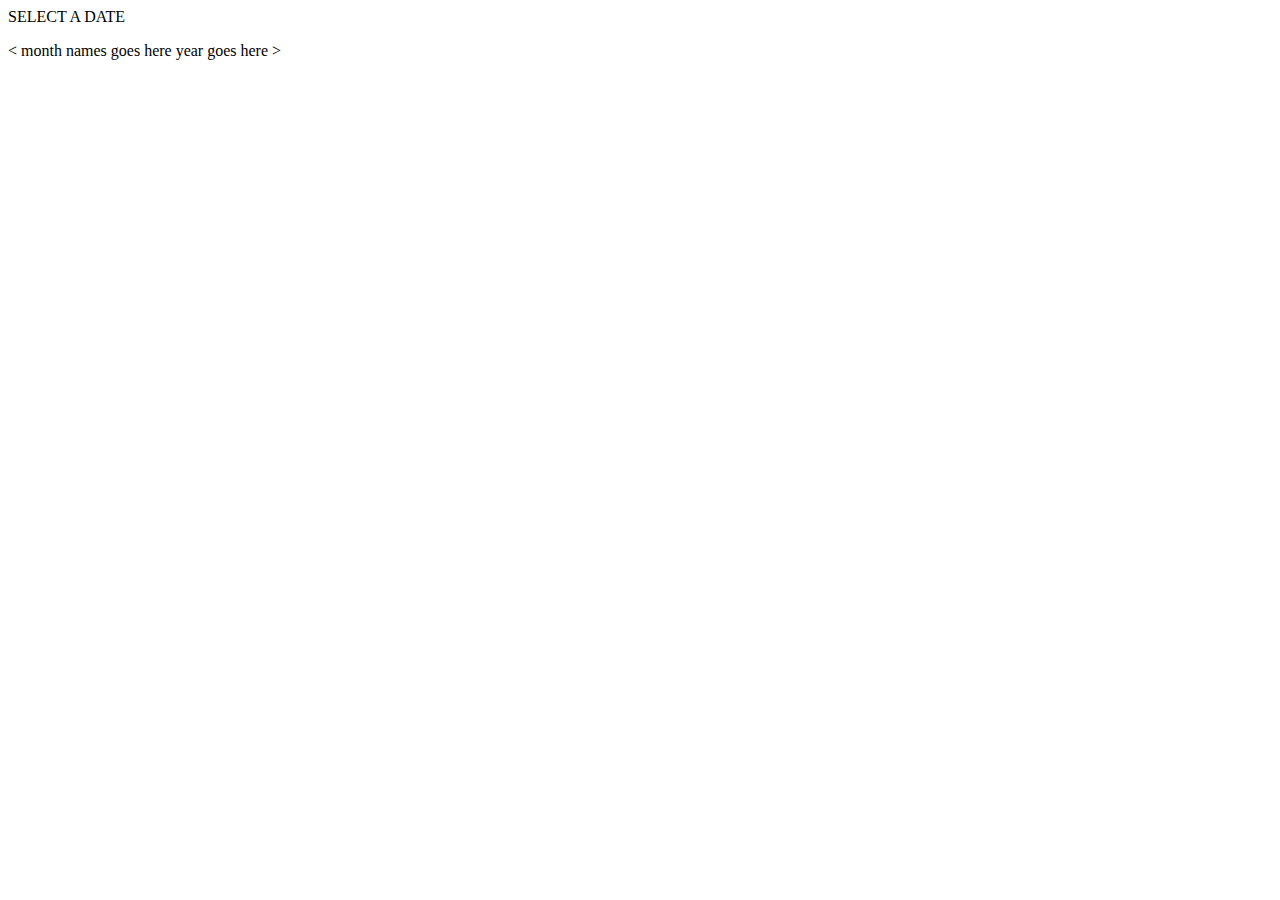
==== templates/index.html @ 2158005c "Make some changes because some data has not showns" ====
<!doctype html>
<html>
    <head>
        <link rel=stylesheet href=static/index.css>
        <script src=static/index.js defer></script>
    </head>
    <body>
        <div id=calendar>
            <div id="DATE">SELECT A DATE</div>
            <div id=month-view>
                <p id="m">
                    <span id='prev'>&lt;</span>                   <!-- &lt; is < sign -->
                    <span id=month-name>month names goes here</span>
                    <span id=month-year>year goes here</span>
                    <span id='next'>&gt;</span>                   <!-- &gt; is > sign -->
                <p>
                <table id=plan>
                </table>
            </div>
        </div>
        
        <div id=day></div>
    </body>
</html>
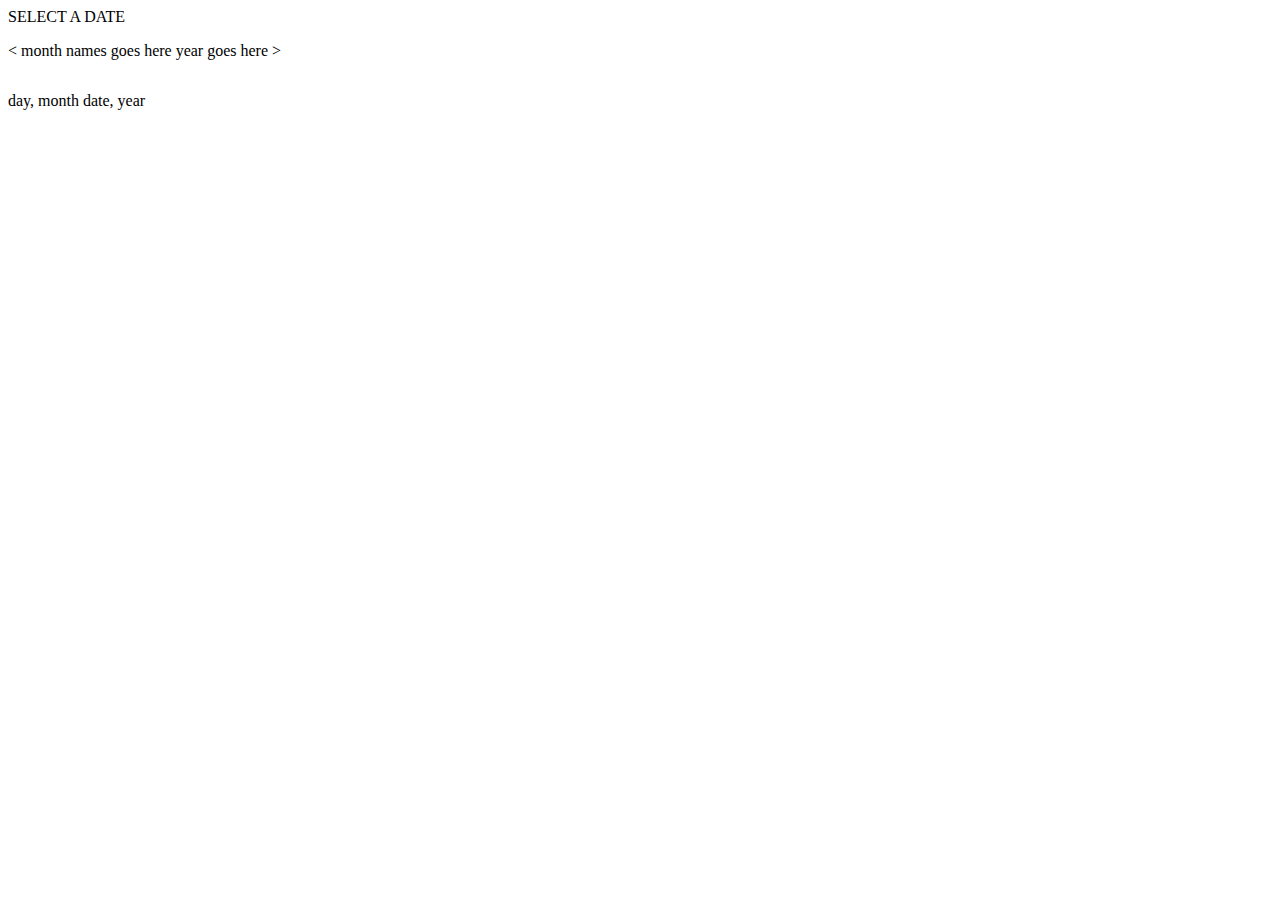
==== commit b70c7088: "Make div for right side for time available and select" ====
--- a/templates/index.html
+++ b/templates/index.html
@@ -14,11 +14,22 @@
                     <span id=month-year>year goes here</span>
                     <span id='next'>&gt;</span>                   <!-- &gt; is > sign -->
                 <p>
-                <table id=plan>
-                </table>
+                <table id=plan>  </table>
             </div>
+
+        <!-- available and select times -->
+        <div id="asdiv">
+            
+            <p id='a'>
+                <span id="da"> day, </span>
+                <span id="mn"> month </span>
+                <span id="te"> date, </span>
+                <span id="yn"> year </span>
+            </p>
+
         </div>
-        
+
+        </div>
         <div id=day></div>
     </body>
 </html>
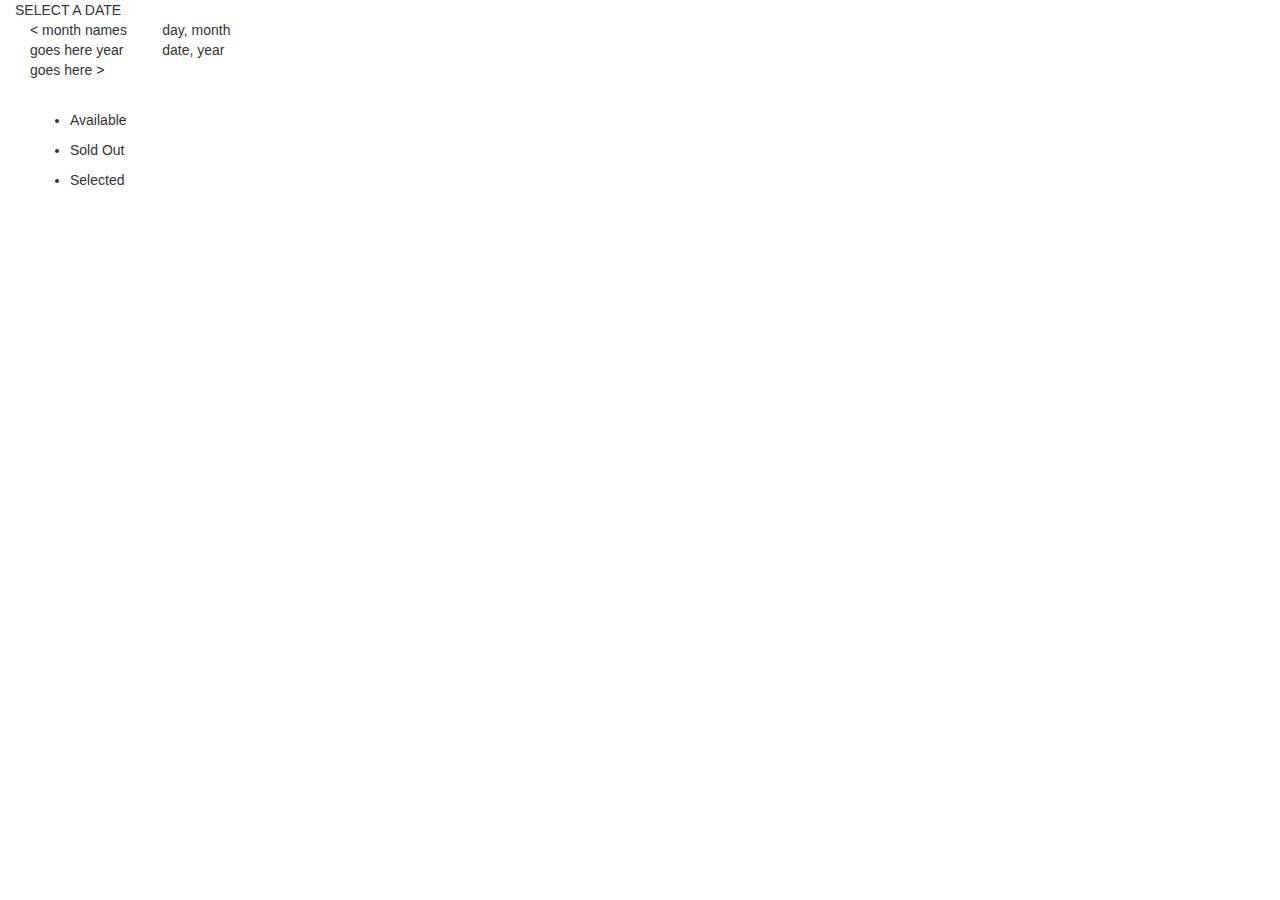
==== commit e98c1216: "Add square bullets" ====
--- a/templates/index.html
+++ b/templates/index.html
@@ -1,42 +1,51 @@
 <!doctype html>
 <html>
-    <head>
-        <link rel=stylesheet href=static/index.css>
-        <script src=static/index.js defer></script>
+    <head> 
+        <link rel="stylesheet" href="static/index.css">
+        <script src="static/index.js" defer></script>
+        
+        <meta charset="utf-8">
+        <meta name="viewport" content="width=device-width, initial-scale=1">
+        <link rel="stylesheet" href="https://maxcdn.bootstrapcdn.com/bootstrap/3.4.1/css/bootstrap.min.css">
+        <script src="https://ajax.googleapis.com/ajax/libs/jquery/3.5.1/jquery.min.js"></script>
+        <script src="https://maxcdn.bootstrapcdn.com/bootstrap/3.4.1/js/bootstrap.min.js"></script> 
     </head>
     <body>
-        <div id=calendar>
-            <div id="DATE">SELECT A DATE</div>
-            <div id=month-view>
-                <p id="m">
-                    <span id='prev'>&lt;</span>                   <!-- &lt; is < sign -->
-                    <span id=month-name>month names goes here</span>
-                    <span id=month-year>year goes here</span>
-                    <span id='next'>&gt;</span>                   <!-- &gt; is > sign -->
-                <p>
-                <table id=plan>  </table>
-            </div>
+        <div class="container-fluid"> <!--  bootstrap div-->
+        <div class="row">
+            <div id=calendar class="col-sm-4">
+                <div id="DATE">SELECT A DATE</div>
+                <div id=month-view class="col-sm-4">
+                    <p id="m">
+                        <span id='prev'>&lt;</span>                   <!-- &lt; is < sign -->
+                        <span id=month-name>month names goes here</span>
+                        <span id=month-year>year goes here</span>
+                        <span id='next'>&gt;</span>                   <!-- &gt; is > sign -->
+                    <p>
+                    <table id=plan class="table">  </table>
 
-        <!-- available and select times -->
-        <div id="asdiv">
+                    <!-- color bullet list -->
+                    <div class="color">
+                        <ul><li id="available"> Available  </li></ul>
+                        <ul><li id="sold-out">  Sold Out  </li></ul>    
+                        <ul><li id="selected">  Selected </li></ul>   
+                    </div>
+                </div>      <!--month-view div-->
+
+                <!-- available and select times -->
+                <div id="asdiv" class="col-sm-4">
             
-            <p id='a'>
-                <span id="da"> day, </span>
-                <span id="mn"> month </span>
-                <span id="te"> date, </span>
-                <span id="yn"> year </span>
-            </p>
+                    <p id='a'>
+                        <span id="da"> day, </span>
+                        <span id="mn"> month </span>
+                        <span id="te"> date, </span>
+                        <span id="yn"> year </span>
+                    </p>
 
-        </div>
-
-        </div>
-        <div id=day></div>
+                </div>      <!--asdiv div -->
+            </div>          <!-- calender div -->
+            <div id=day></div>
+        </div>   <!-- row div -->
+        </div>   <!-- container fluid div -->
     </body>
-</html>
-
-
-
-
-    
-
-
+</html>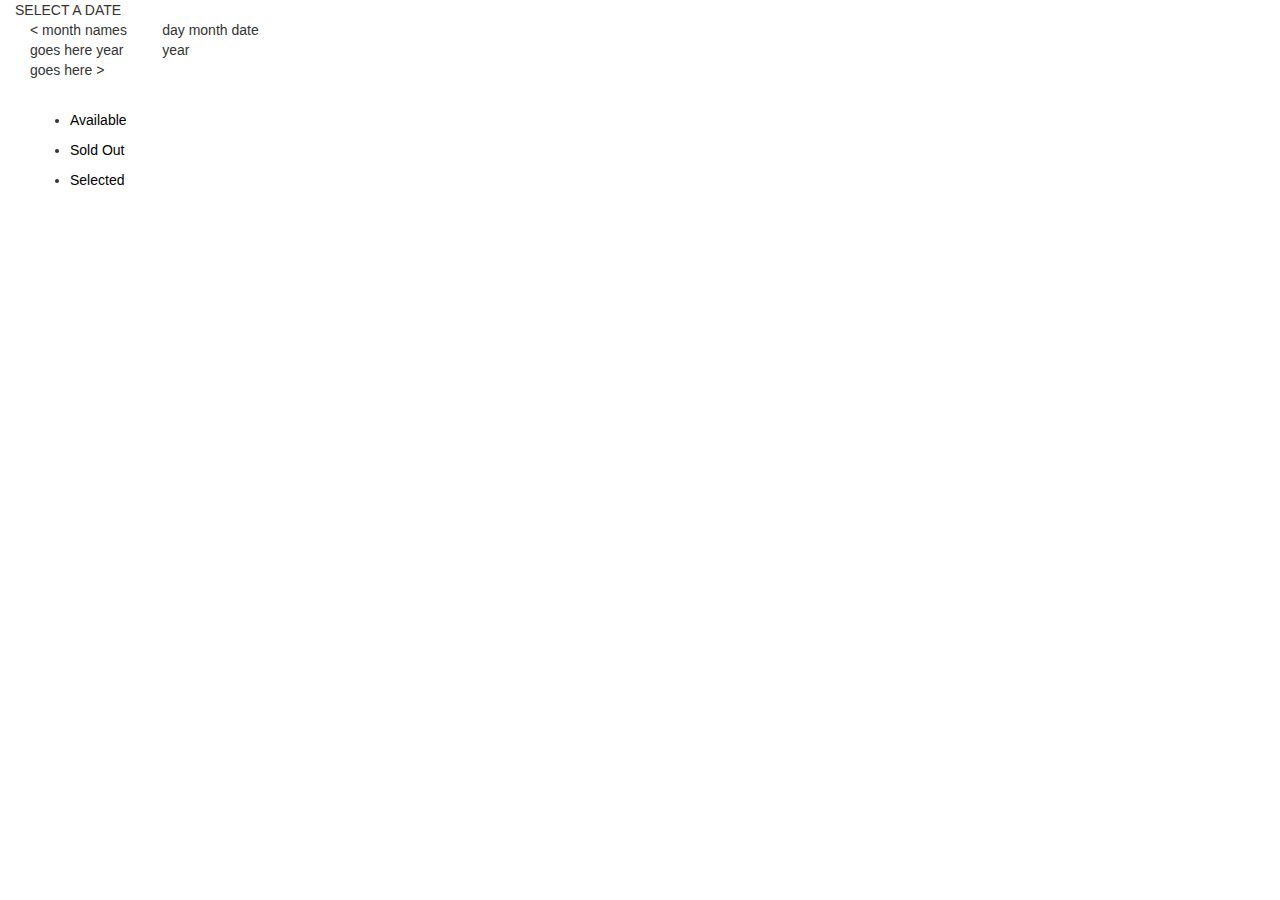
==== commit 150c6685: "Show the selected seat and add scroll bar" ====
--- a/templates/index.html
+++ b/templates/index.html
@@ -26,21 +26,24 @@
 
                     <!-- color bullet list -->
                     <div class="color">
-                        <ul><li id="available"> Available  </li></ul>
-                        <ul><li id="sold-out">  Sold Out  </li></ul>    
-                        <ul><li id="selected">  Selected </li></ul>   
+                        <ul><li id="available"> <p style="color: black;">Available</p> </li></ul>
+                        <ul><li id="sold-out"> <p style="color: black;"> Sold Out </p> </li></ul>    
+                        <ul><li id="selected"> <p style="color: black;"> Selected </p> </li></ul>    
                     </div>
                 </div>      <!--month-view div-->
 
                 <!-- available and select times -->
                 <div id="asdiv" class="col-sm-4">
             
+                    
                     <p id='a'>
-                        <span id="da"> day, </span>
+                        <!-- <span id="day-date"> </span>     for date eg. Tue, 19 Oct 2021 -->
+                        <span id="da"> day </span>
                         <span id="mn"> month </span>
-                        <span id="te"> date, </span>
+                        <span id="te"> date </span>
                         <span id="yn"> year </span>
                     </p>
+                    <div id="times" class="table"> </div>
 
                 </div>      <!--asdiv div -->
             </div>          <!-- calender div -->
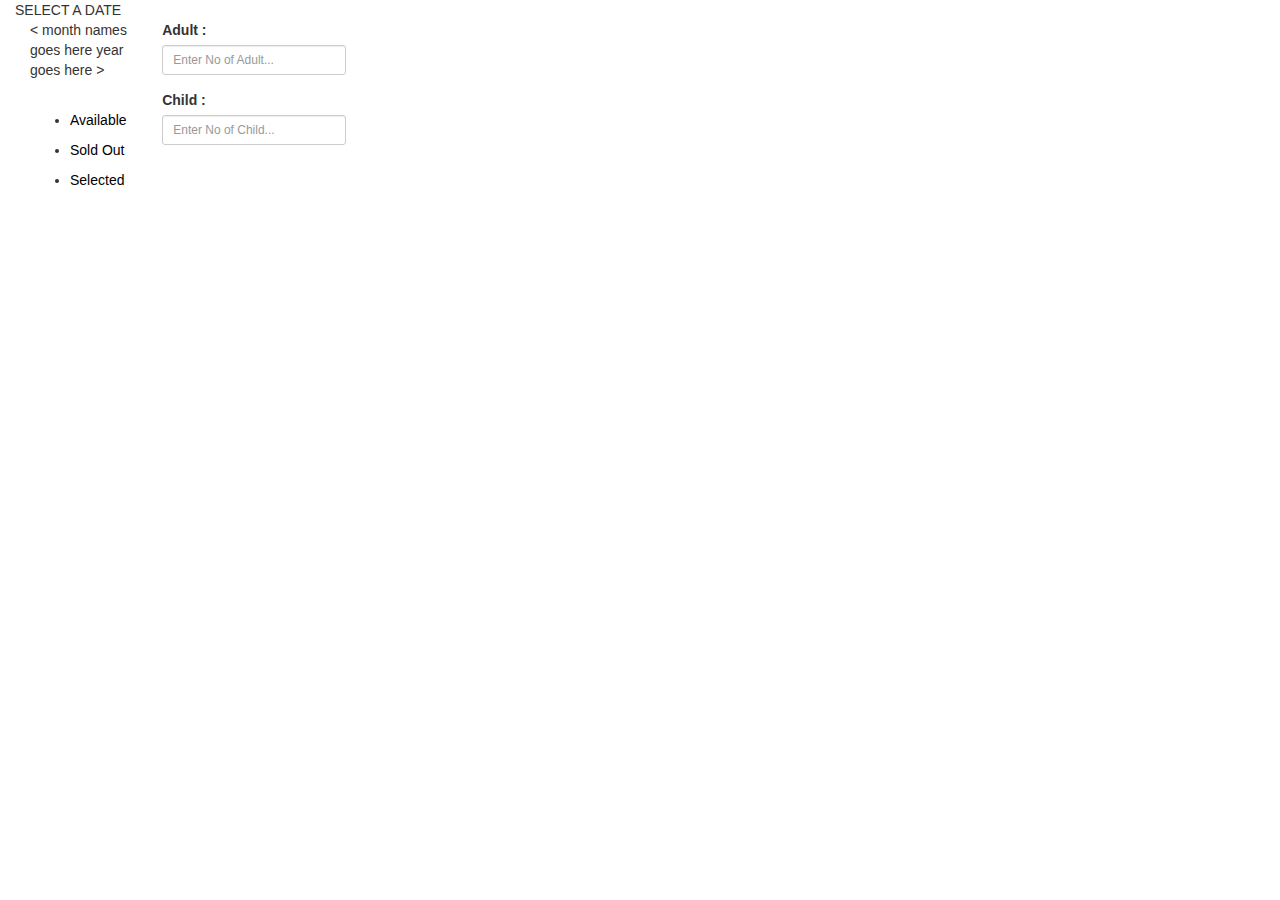
==== commit f97a3e1f: "Add text box for adult and child" ====
--- a/templates/index.html
+++ b/templates/index.html
@@ -32,21 +32,36 @@
                     </div>
                 </div>      <!--month-view div-->
 
+                <!-- form to enter number of adult and child  -->
+                
+                <form class="box">
+                    <div class="row">
+                         <div class="form-group col-sm-6">
+                            <label for="adult"> Adult : </label>
+                            <input type="text" class="form-control input-sm" id="adult" name="adult" placeholder="Enter No of Adult...">
+                        </div>
+                        <div class="form-group col-sm-6">
+                            <label for="child"> Child : </label>
+                            <input type="text" class="form-control input-sm" id="child" name="child" placeholder="Enter No of Child...">
+                        </div>
+                    </div>
+                </form> 
+
                 <!-- available and select times -->
                 <div id="asdiv" class="col-sm-4">
-            
-                    
+             
                     <p id='a'>
                         <!-- <span id="day-date"> </span>     for date eg. Tue, 19 Oct 2021 -->
-                        <span id="da"> day </span>
-                        <span id="mn"> month </span>
-                        <span id="te"> date </span>
-                        <span id="yn"> year </span>
+                        <span id="da"> </span>
+                        <span id="mn"> </span>
+                        <span id="te"> </span>
+                        <span id="yn"> </span>
                     </p>
                     <div id="times" class="table"> </div>
 
                 </div>      <!--asdiv div -->
             </div>          <!-- calender div -->
+            
             <div id=day></div>
         </div>   <!-- row div -->
         </div>   <!-- container fluid div -->
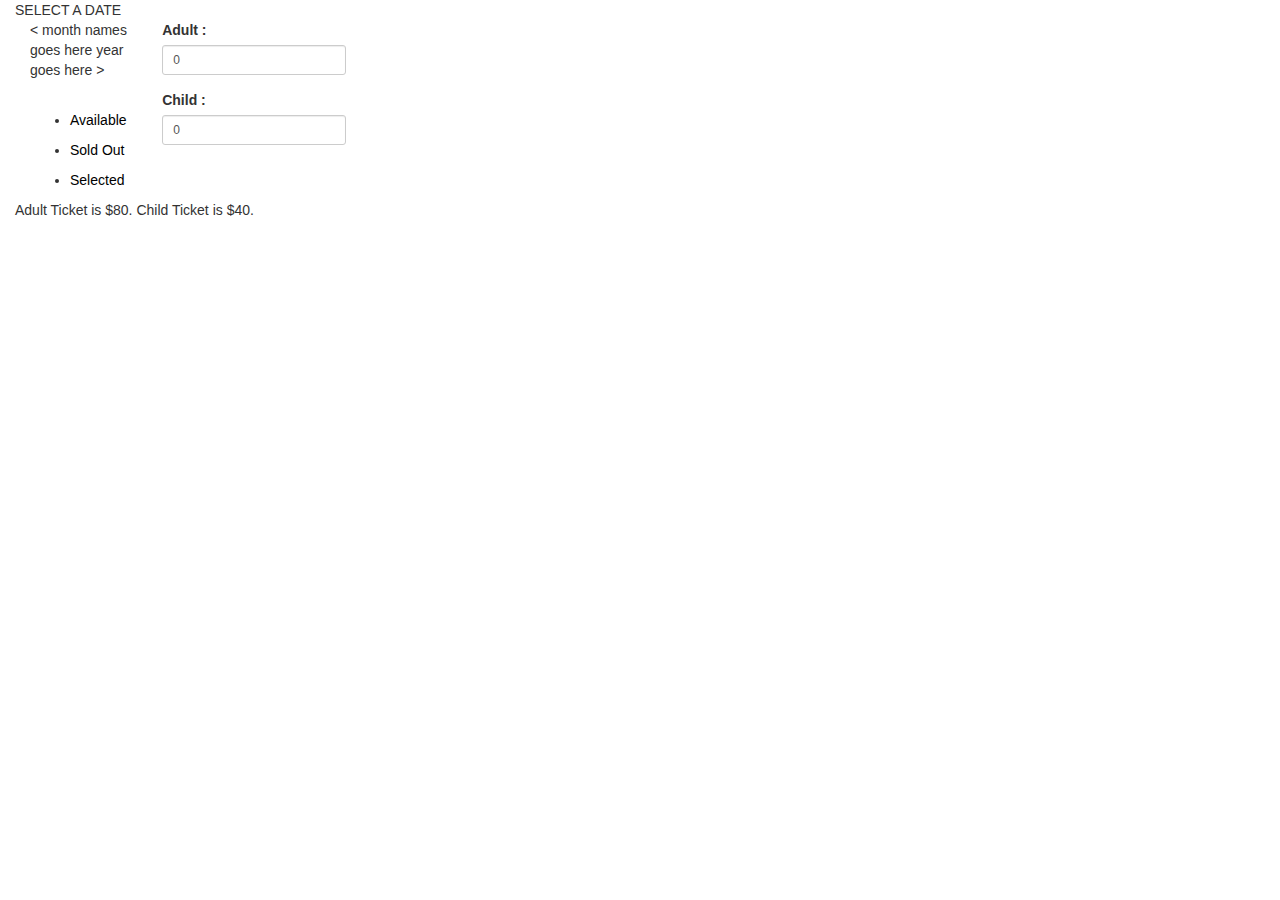
==== commit e47141ba: "Add hoverable dropdown and Add save button to save div as image" ====
--- a/templates/index.html
+++ b/templates/index.html
@@ -1,6 +1,7 @@
 <!doctype html>
 <html>
     <head> 
+        <title>Choose Booking Date</title>
         <link rel="stylesheet" href="static/index.css">
         <script src="static/index.js" defer></script>
         
@@ -38,13 +39,17 @@
                     <div class="row">
                          <div class="form-group col-sm-6">
                             <label for="adult"> Adult : </label>
-                            <input type="text" class="form-control input-sm" id="adult" name="adult" placeholder="Enter No of Adult...">
+                            <input type="number" class="form-control input-sm" id="adult" name="adult" placeholder="Enter No of Adult Ticket..." min="1" max="4" value="0">
                         </div>
                         <div class="form-group col-sm-6">
                             <label for="child"> Child : </label>
-                            <input type="text" class="form-control input-sm" id="child" name="child" placeholder="Enter No of Child...">
+                            <input type="number" class="form-control input-sm" id="child" name="child" placeholder="Enter No of Child Ticket..." min="1" max="4" value="0">
                         </div>
                     </div>
+                    <span>
+                        Adult Ticket is $80.
+                        Child Ticket is $40. 
+                    </span>
                 </form> 
 
                 <!-- available and select times -->
@@ -62,7 +67,7 @@
                 </div>      <!--asdiv div -->
             </div>          <!-- calender div -->
             
-            <div id=day></div>
+            <!-- <div id=day></div> -->
         </div>   <!-- row div -->
         </div>   <!-- container fluid div -->
     </body>
